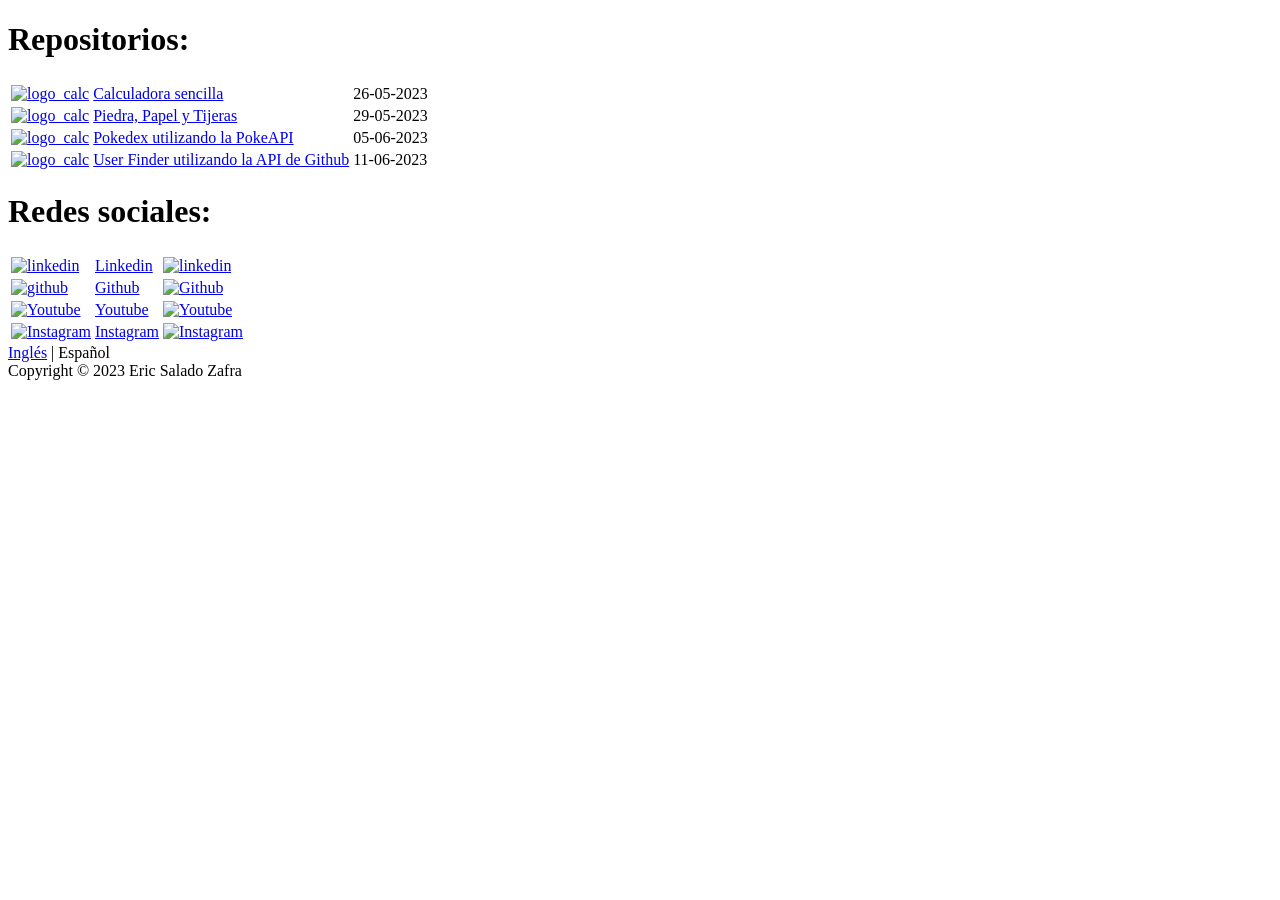
==== es/index.html @ 8c4d3961 "Update index.html" ====
<!DOCTYPE html>
<html lang="en">

<head>
  <meta charset="UTF-8">
  <link rel="shortcut icon" href="../img/logo_eric.png" type="image/x-icon">
  <meta http-equiv="X-UA-Compatible" content="IE=edge">
  <meta name="viewport" content="width=device-width, initial-scale=1.0">
  <link rel="stylesheet" href="../style/style.css">
  <link rel="stylesheet" type="text/css" media="only screen and (min-width:0px) and (max-width:800px)"
    href="../style/style-mobile.css">
  <title>Página principal - Eric_sa_za</title>
</head>

<body>
  <div class="contenedor">
    <h1>Repositorios:</h1>
    <table>
      <tr>
        <!-- Aqui és un "tr" vacio para que no borre el de abajo, ya que en css eliminamos la 1 fila -->
      </tr>
      <tr>
        <td>
          <a href="https://ericsaza.github.io/Simple-Calculator/">
            <img src="../img/logo_calc.png" alt="logo_calc" width="24" height="24">
          </a>
        </td>
        <td>
          <a href="https://ericsaza.github.io/Simple-Calculator/">Calculadora sencilla</a>
        </td>
        <td>26-05-2023</td>
      </tr>
      <tr>
        <td>
          <a href="https://ericsaza.github.io/Rock-Paper-Scissors">
            <img src="../img/logo_ppt.png" alt="logo_calc" width="24" height="24">
          </a>
        </td>
        <td>
          <a href="https://ericsaza.github.io/Rock-Paper-Scissors/">Piedra, Papel y Tijeras</a>
        </td>
        <td>29-05-2023</td>
      </tr>
      <tr>
        <td>
          <a href="https://ericsaza.github.io/Pokedex-with-PokeAPI/">
            <img src="../img/logo_pokedex.png" alt="logo_calc" width="24" height="24">
          </a>
        </td>
        <td>
          <a href="https://ericsaza.github.io/Pokedex-with-PokeAPI/">Pokedex utilizando la PokeAPI</a>
        </td>
        <td>05-06-2023</td>
      </tr>
      <tr>
        <td>
          <a href="https://ericsaza.github.io/User-Finder-using-Github-API/">
            <img src="../img/github_logo.png" alt="logo_calc" width="24" height="24">
          </a>
        </td>
        <td>
          <a href="https://ericsaza.github.io/User-Finder-using-Github-API/">User Finder utilizando la API de Github</a>
        </td>
        <td>11-06-2023</td>
      </tr>
    </table>

    <h1>Redes sociales:</h1>
    <table>
      <tr>
      </tr>
      <tr>
        <td>
          <a href="https://www.linkedin.com/in/eric-salado-zafra/">
            <img src="../img/linkedin.png" alt="linkedin" width="24" height="24">
          </a>
        </td>
        <td class="redes">
          <a href="https://www.linkedin.com/in/eric-salado-zafra/">Linkedin</a>
        </td>
        <td>
          <a href="https://www.linkedin.com/in/eric-salado-zafra/">
            <img class="flecha" src="../img/flecha.png" alt="linkedin">
          </a>
        </td>
      </tr>
      <tr>
        <td>
          <a href="https://github.com/ericsaza/">
            <img src="../img/github_logo.png" alt="github" width="24" height="24">
          </a>
        </td>
        <td class="redes">
          <a href="https://github.com/ericsaza/">Github</a>
        </td>
        <td>
          <a href="https://github.com/ericsaza/">
            <img class="flecha" src="../img/flecha.png" alt="Github">
          </a>
        </td>
      </tr>
      <tr>
        <td>
          <a href="https://www.youtube.com/channel/UC6MRdWqXmTEGxncDn9yVhLg/">
            <img src="../img/youtube.png" alt="Youtube" width="24" height="24">
          </a>
        </td>
        <td class="redes">
          <a href="https://www.youtube.com/channel/UC6MRdWqXmTEGxncDn9yVhLg/">Youtube</a>
        </td>
        <td>
          <a href="https://www.youtube.com/channel/UC6MRdWqXmTEGxncDn9yVhLg/">
            <img class="flecha" src="../img/flecha.png" alt="Youtube">
          </a>
        </td>
      </tr>
      <tr>
        <td>
          <a href="https://www.instagram.com/eric_sa_za/">
            <img src="../img/instagram.png" alt="Instagram" width="24" height="24">
          </a>
        </td>
        <td class="redes">
          <a href="https://www.instagram.com/eric_sa_za/">Instagram</a>
        </td>
        <td>
          <a href="https://www.instagram.com/eric_sa_za/">
            <img class="flecha" src="../img/flecha.png" alt="Instagram">
          </a>
        </td>
      </tr>
    </table>
  </div>

  <footer><a href="../index.html">Inglés</a> | Español
    <br>
    Copyright © 2023 Eric Salado Zafra
  </footer>
</body>

</html>
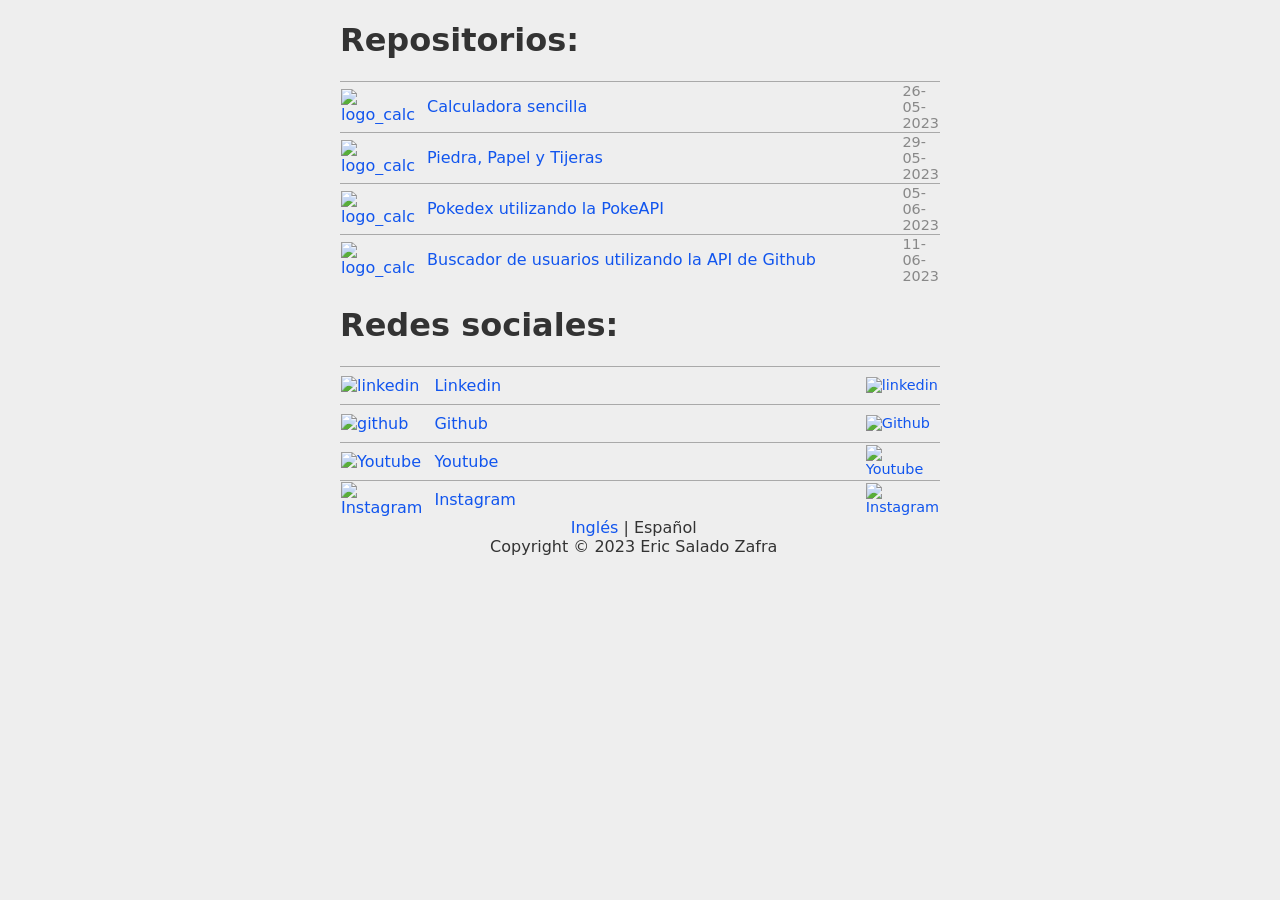
==== commit a46f00cf: "Update index.html" ====
--- a/es/index.html
+++ b/es/index.html
@@ -59,7 +59,7 @@
           </a>
         </td>
         <td>
-          <a href="https://ericsaza.github.io/User-Finder-using-Github-API/">User Finder utilizando la API de Github</a>
+          <a href="https://ericsaza.github.io/User-Finder-using-Github-API/">Buscador de usuarios utilizando la API de Github</a>
         </td>
         <td>11-06-2023</td>
       </tr>
--- a/style/style.css
+++ b/style/style.css
@@ -0,0 +1,93 @@
+body {
+  font-family: system-ui, -apple-system, 'Segoe UI', sans-serif;
+  color: #333;
+  background: #EEE;
+}
+
+.contenedor {
+  max-width: 600px;
+  margin: 0 auto;
+}
+
+a {
+  text-decoration: none;
+  color: #15E;
+}
+
+/* Después de haber clickado el link se quedará con ese color. */
+a:visited {
+  color: #818;
+}
+
+a:hover {
+  color: #038;
+}
+
+table {
+  width: 100%;
+  border-collapse: collapse;
+}
+
+tr {
+  border-top: 1px solid darkgrey;
+}
+
+tr:hover {
+  background-color: rgb(217, 217, 217);
+}
+
+/* Eliminará la primera fila. */
+tr:first-child {
+  display: none;
+}
+
+/*  Selecciona las celdas "<td>" que son el primer hijo de su elemento padre. */
+td:nth-child(1) {
+  width: 24px;
+  vertical-align: middle;
+}
+
+/* Selecciona los "<a>" que son hijos del primer hijo de la celda "<td>". */
+td:nth-child(1) a {
+  display: block;
+}
+
+
+/*  Selecciona las celdas "<td>" que son el segundo hijo de su elemento padre. */
+
+td:nth-child(2) {
+  width: 83%;
+}
+
+/* Selecciona los elementos "<a>" que son hijos del segundo hijo de la celda "<td>". */
+td:nth-child(2) a {
+  display: block;
+  padding: 8px 10px;
+  border-radius: 4px;
+  position: relative;
+}
+
+/* Selecciona los elementos "<a>" que son hijos del segundo hijo de un td. */
+td:nth-child(2) a:after {
+  border-width: 0 0 3px 3px;
+  border-color: #AAA;
+  right: 11px
+}
+
+
+/*  Selecciona las celdas "<td>" que son el tercer hijo de su elemento padre. */
+td:nth-child(3) {
+  color: #888;
+  font-size: 0.9rem;
+}
+
+footer {
+  position: relative;
+  bottom: 0;
+  width: 99%;
+  text-align: center;
+}
+
+.flecha {
+  height: 60px;
+}
--- a/style/style-mobile.css
+++ b/style/style-mobile.css
@@ -0,0 +1,93 @@
+body {
+    font-family: system-ui, -apple-system, 'Segoe UI', sans-serif;
+    color: #333;
+    background: #EEE;
+}
+
+.contenedor {
+    max-width: 600px;
+    margin: 0 auto;
+}
+
+a {
+    text-decoration: none;
+    color: #15E;
+}
+
+/* Después de haber clickado el link se quedará con ese color. */
+a:visited {
+    color: #818;
+}
+
+a:hover {
+    color: #038;
+}
+
+table {
+    width: 100%;
+    border-collapse: collapse;
+}
+
+tr {
+    border-top: 1px solid darkgrey;
+}
+
+tr:hover {
+    background-color: rgb(217, 217, 217);
+}
+
+/* Eliminará la primera fila. */
+tr:first-child {
+    display: none;
+}
+
+/*  Selecciona las celdas "<td>" que son el primer hijo de su elemento padre. */
+td:nth-child(1) {
+    width: 24px;
+    vertical-align: middle;
+}
+
+/* Selecciona los "<a>" que son hijos del primer hijo de la celda "<td>". */
+td:nth-child(1) a {
+    display: block;
+}
+
+
+/*  Selecciona las celdas "<td>" que son el segundo hijo de su elemento padre. */
+
+td:nth-child(2) {
+    width: 100%;
+}
+
+/* Selecciona los elementos "<a>" que son hijos del segundo hijo de la celda "<td>". */
+td:nth-child(2) a {
+    display: block;
+    padding: 8px 10px;
+    border-radius: 4px;
+    position: relative;
+}
+
+/* Selecciona los elementos "<a>" que son hijos del segundo hijo de un td. */
+td:nth-child(2) a:after {
+    border-width: 0 0 3px 3px;
+    border-color: #AAA;
+    right: 11px
+}
+
+
+/*  Selecciona las celdas "<td>" que son el tercer hijo de su elemento padre. */
+td:nth-child(3) {
+    color: #888;
+    font-size: 0.9rem;
+}
+
+footer {
+    position: relative;
+    bottom: 0;
+    width: 99%;
+    text-align: center;
+}
+
+.flecha {
+    height: 60px;
+}
